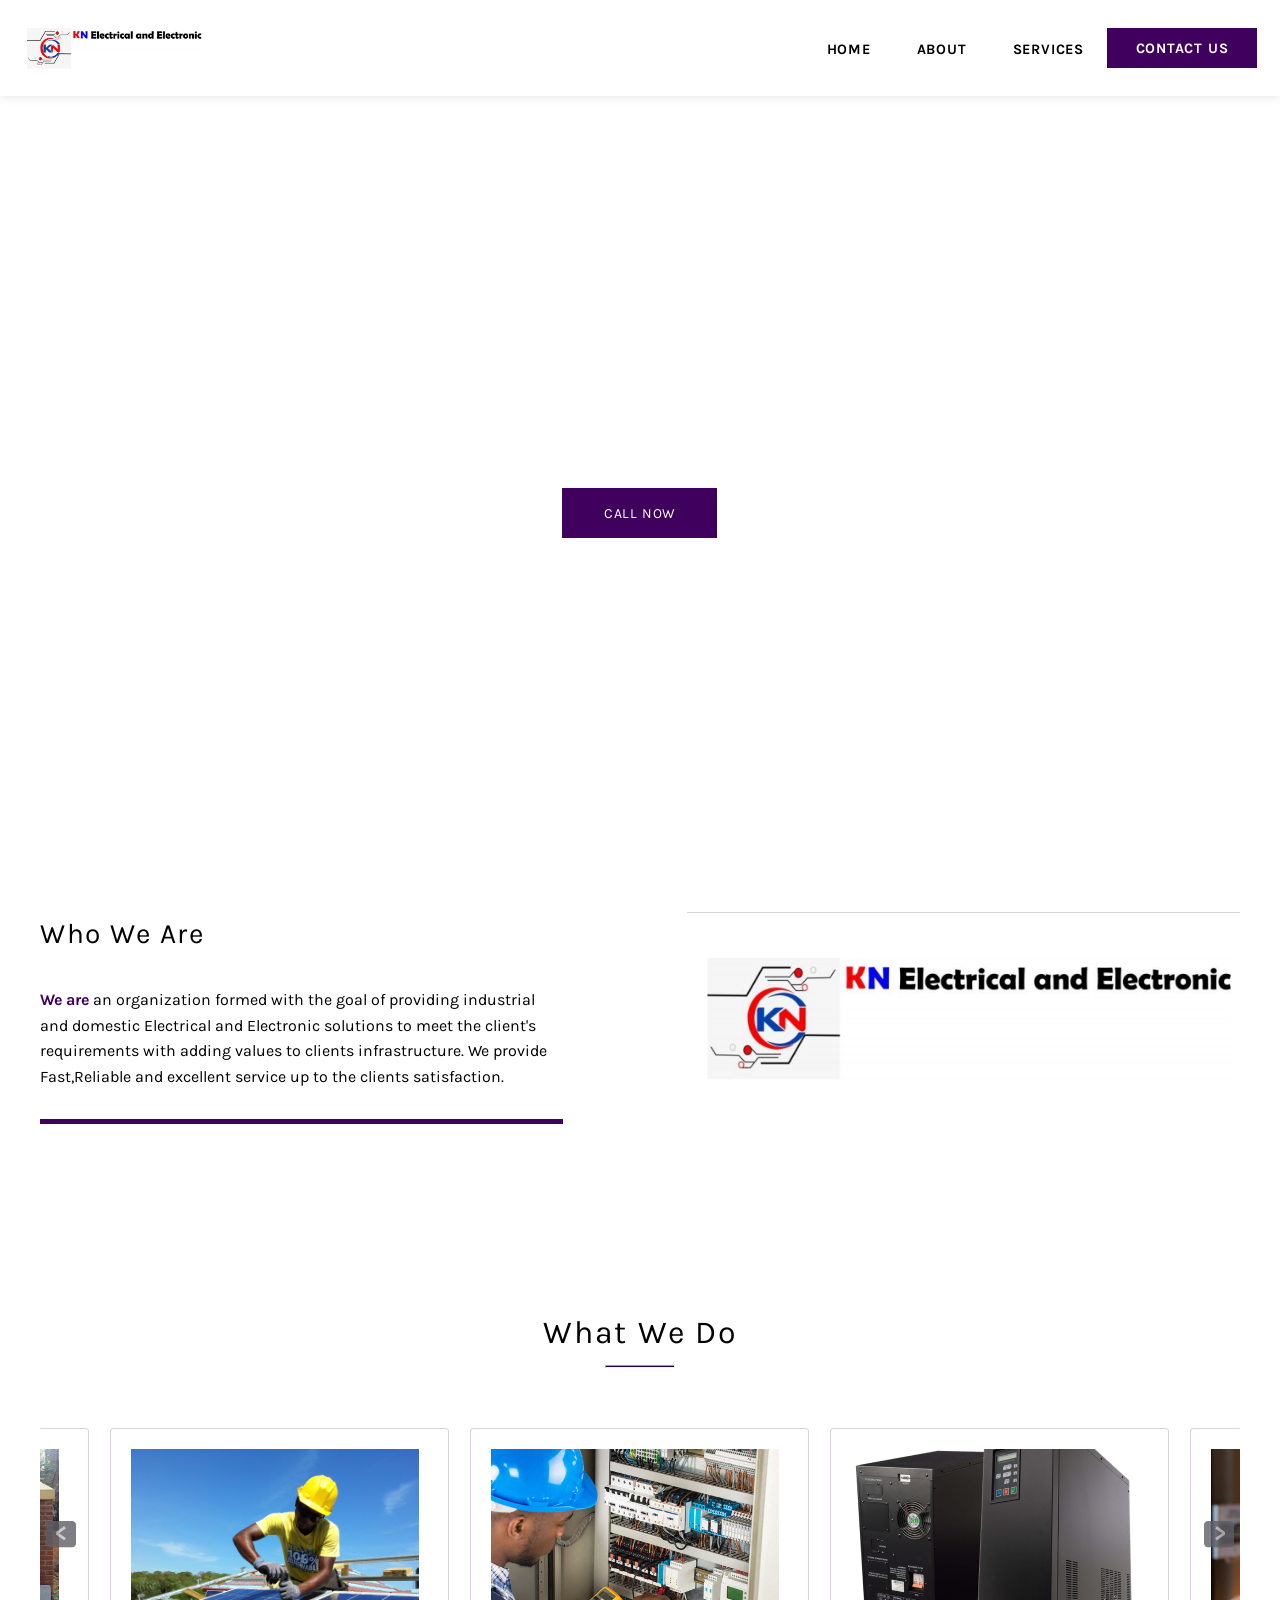
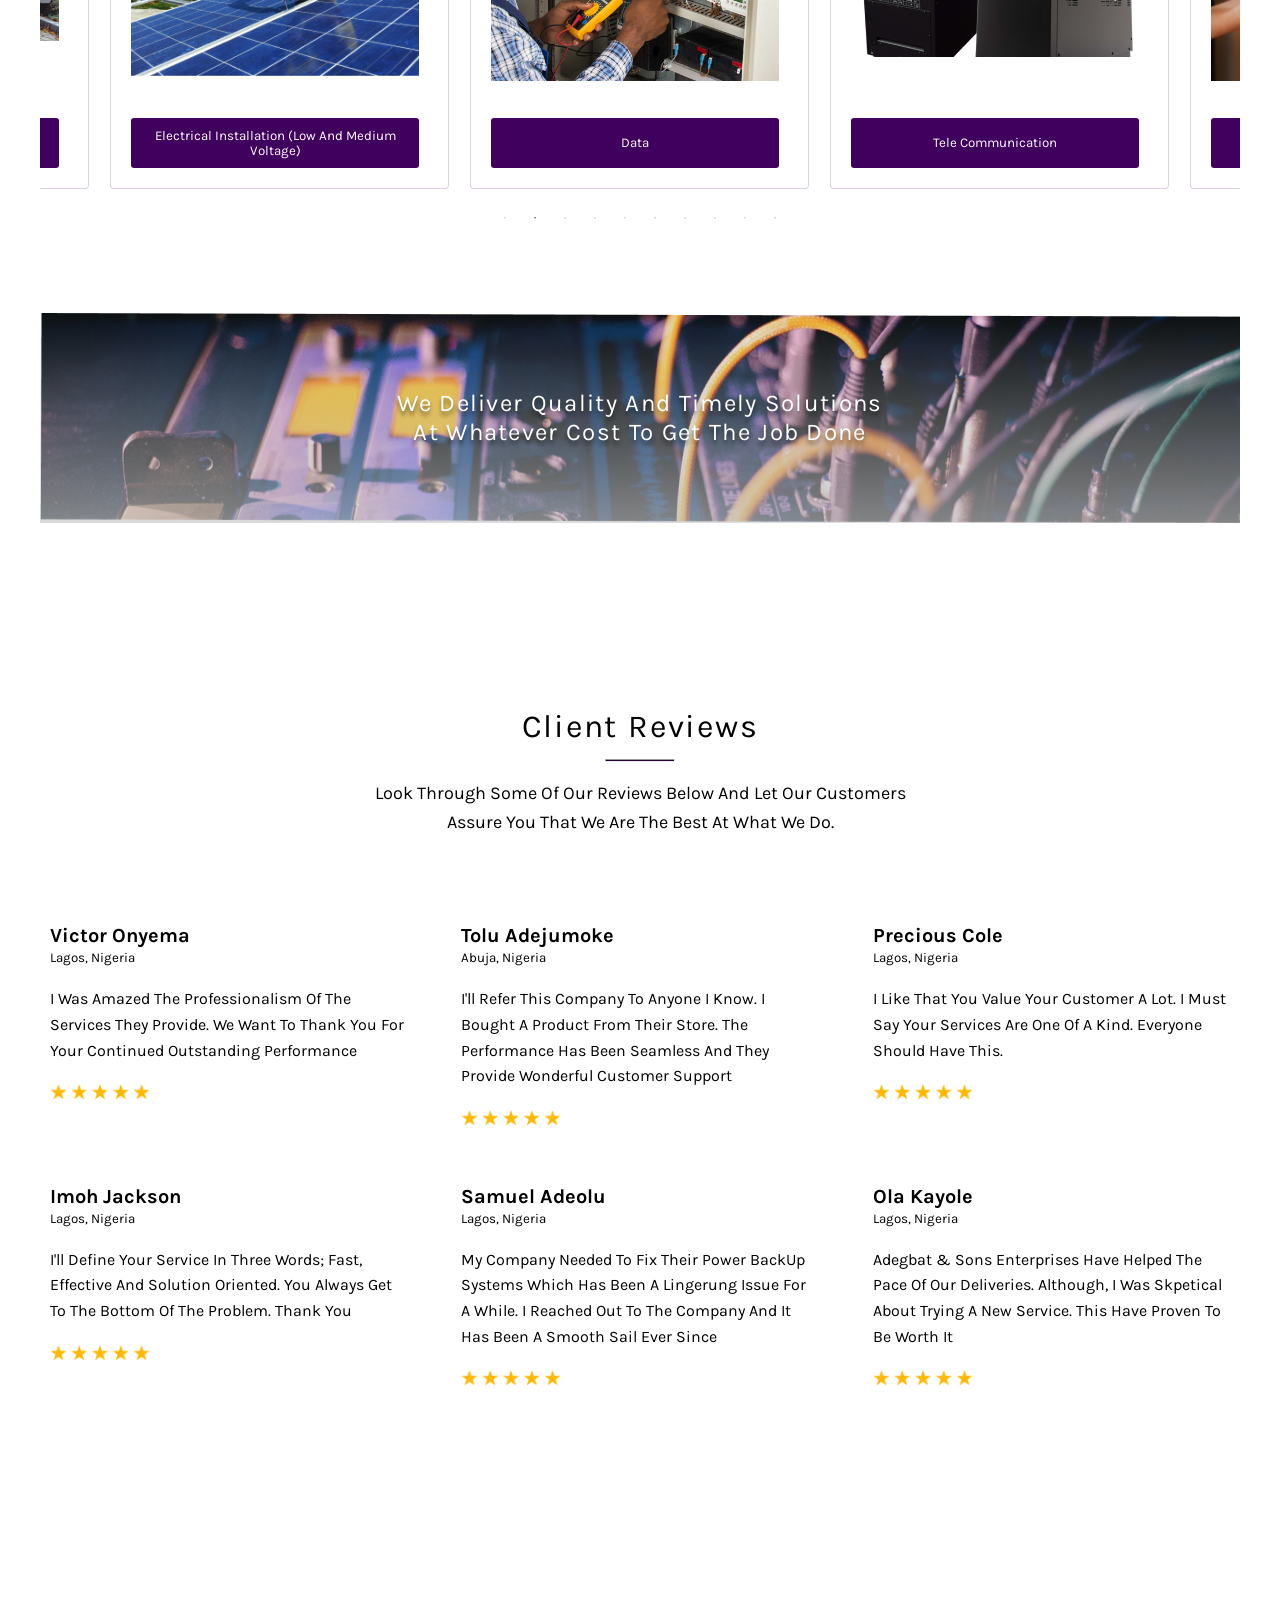
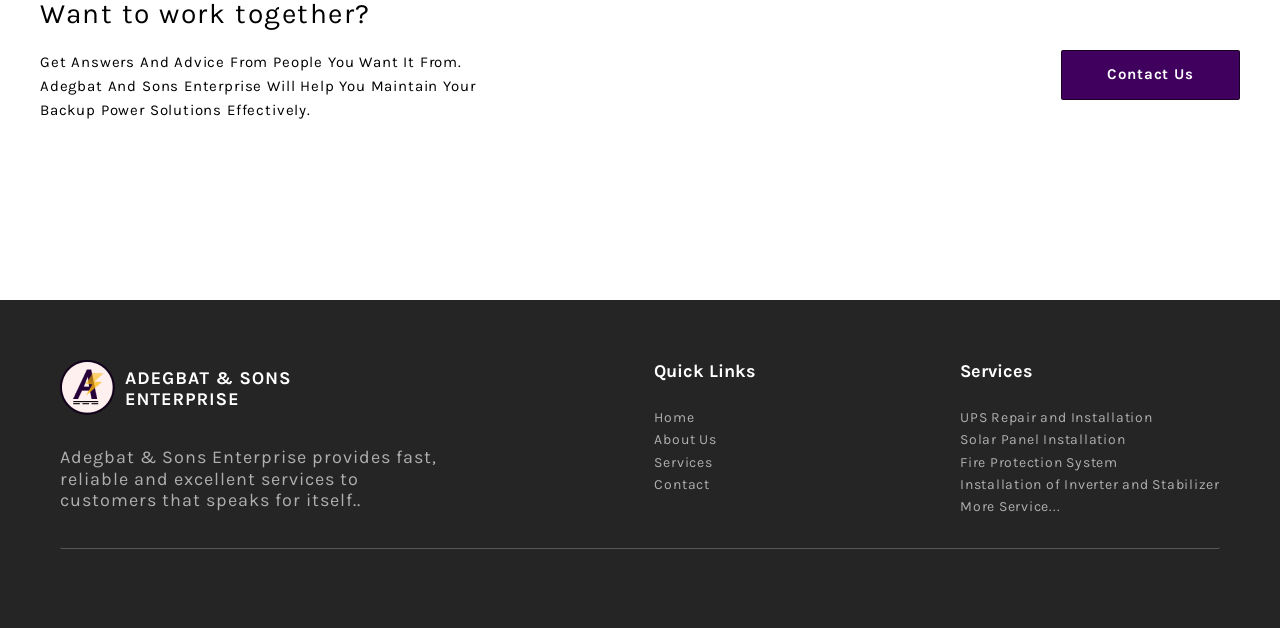
==== index.html @ f7b8809b "Add files via upload" ====
<!DOCTYPE html>
<html lang="en">

<head>
    <meta name="keywords" content="Adegbat, 600-1600 kVA Uninterruptible Power Supplies, Makelsan, UPS, Inverter, Stabilizers, Solar, Nigeria, Lagos, Abuja, Power, Westafrica, batteries">
    <meta name="description" content="Adegbat and Sons Enterprises, Sells UPS of all brands, Makesan, APC, Tescom, We repair and Supply Inverters, Stabilizers, Batteries, and Power Supplies at your service with tailored power solutions.">
    <meta charset="UTF-8">
    <meta name="viewport" content="width=device-width, initial-scale=1.0">
    <meta name="author" content="Precious Ogoru">
    <title>Welcome to Kn electrical and electronics</title>

    <link rel="stylesheet" href="css/styles.css" />
    <link rel="stylesheet" type="text/css" href="./css/slick.css">
    <link rel="stylesheet" type="text/css" href="./css/slick-theme.css">

    <script src="https://code.jquery.com/jquery-2.2.4.min.js"
        integrity="sha256-BbhdlvQf/xTY9gja0Dq3HiwQF8LaCRTXxZKRutelT44=" crossorigin="anonymous"></script>

    <style>
        #myBtn {
            bottom: 40px;
            right: -50px;
            text-decoration: none;
            background: #fff;
            display: none;
            position: fixed;
            right: 30px;
            z-index: 99;
            font-size: 18px;
            font-weight: bolder;
            border: none;
            outline: none;
            color: #40005e;
            cursor: pointer;
            width: 50px;
            height: 50px;
            border-radius: 100%;
            transition: all 250ms ease-in-out;
            box-shadow: 0px 0px 27px 0px rgba(0, 0, 0, 0.045);
        }

        #myBtn:hover {
            background-color: #555;
            color: #fff;
        }
    </style>
</head>

<body>
    <div class="nav-wrapper">
        <nav class="navbar">
            <img src="images/adegbat.png" alt="Company Logo">
            <div class="menu-toggle" id="mobile-menu">
                <span class="bar"></span>
                <span class="bar"></span>
                <span class="bar"></span>
            </div>
            <ul class="nav no-search">
                <li class="nav-item"><a href="index.html">Home</a></li>
                <li class="nav-item"><a href="about.html">About</a></li>
                <li class="nav-item"><a href="services.html">Services</a></li>
                <button class="nav-item"><a href="contact.html" class="b">Contact Us</a></button>
            </ul>
        </nav>
    </div>

    <!--slider-->
    <div class="slider" style="background: url(https://res.cloudinary.com/precious24/image/upload/f_auto,q_auto/v1600730821/a.png); background-size: cover; background-position: center; background-repeat: no-repeat;">
        <div class="info">
            <h1>Fast and affordable repair services</h1>
            <p>We strive to meet the needs of our customers and provide you with quick and timely services</p>
            <button><a href="tel:08128962116">Call Now</a></button>
        </div>
    </div>
<!--main-->
    <main>
        <section class="more-info">
            <div class="who-we">
                <h2> Who We Are</h2>
                <p><span style="color: #40005e"><b>We are  </b></span> an organization formed with the goal of providing industrial and domestic  Electrical and Electronic solutions to meet the client's  requirements with adding values to clients infrastructure. We provide Fast,Reliable and excellent service up to the clients satisfaction. </p>
            </div>
            <div class="company-logo">
                <img src="images/company-logo.png" alt="Adegbat">
            </div>

        </section>
        <!--doing-->
        <section class="doing">
            <h2>What We Do</h2>
            <hr>
            <div class="prev"><img src="images/prev.png" alt=""></div>
            <div class="next"><img src="images/next.png" alt=""></div>
            <div class="slick">




                <div class="do">
                    <img src="images/solar.png" alt="solar">
                    <button>Electrical Installation (Low and medium voltage)</button>
                </div>

                <div class="do">
                    <img src="images/Rectangle 46.png" alt="solar">
                    <button>Data</button>
                </div>


                <div class="do">
                    <img src="images/ups.png" alt="ups">
                    <button>Tele communication</button>
                </div>
                <div class="do">
                    <img src="images/acess.png" alt="solar">
                    <button>Security system</button>
                </div>
                <div class="do">
                    <img src="images/image 4-3.png" alt="ups">
                    <button>Pipe music system</button>
                </div>
                <div class="do">
                    <img src="images/gatii.jpg" alt="gate">
                    <button>public address system</button>
                </div>
                <div class="do">
                    <img src="images/gatii.jpg" alt="gate">
                    <button>Fire detection system</button>
                </div>
                <div class="do">
                    <img src="images/gatii.jpg" alt="gate">
                    <button>protectin and suppression</button>
                </div>
                <div class="do">
                    <img src="images/gatii.jpg" alt="gate">
                    <button>CCTV Installation and repair</button>
                </div>
                <div class="do">
                    <img src="images/gatii.jpg" alt="gate">
                    <button> plumbing and Drainage</button>
                </div>


            </div>
        </section>
        <!--mission-value-->
        <div class="value" style="background: url(images/vlue.png);">
            <blockquote> We deliver Quality and timely Solutions at whatever cost to get the Job done</blockquote>
        </div>
        <!--client review-->
        <section class="testimonials">
            <h2 class="h2">Client Reviews</h2>
            <hr>
            <p> Look through some of our reviews below and let our customers assure you that we are the best at
                what we do.</p>

            <div class="x">
                <div class="elements">
                    <h4>Victor Onyema</h4>
                    <small>Lagos, Nigeria</small>
                    <p>I was amazed the professionalism of the services they provide. We want to thank you for your
                        continued outstanding performance</p>
                    <img src="images/stars.png" alt="rating">
                </div>
                <div class="elements">
                    <h4>Tolu Adejumoke
                    </h4>
                    <small>Abuja, Nigeria</small>
                    <p>I'll refer this company to anyone I know. I bought a product from their store. The performance
                        has been seamless and They provide wonderful customer support</p>
                    <img src="images/stars.png" alt="rating">
                </div>
                <div class="elements">
                    <h4>Precious Cole
                    </h4>
                    <small>Lagos, Nigeria</small>
                    <p>I like that you value your customer a lot. I must say your services are one of a kind. Everyone
                        should have this. </p>
                    <img src="images/stars.png" alt="rating">
                </div>
                <div class="elements">
                    <h4>Imoh Jackson
                    </h4>
                    <small>Lagos, Nigeria</small>
                    <p>I'll define your service in three words; Fast, Effective and Solution Oriented. You always get to
                        the bottom of the problem. Thank you </p>
                    <img src="images/stars.png" alt="rating">
                </div>
                <div class="elements">
                    <h4>Samuel Adeolu
                    </h4>
                    <small>Lagos, Nigeria</small>
                    <p> My company needed to fix their Power BackUp Systems which has been a lingerung issue for a
                        while. I reached out to the company and it has been a smooth sail ever since</p>
                    <img src="images/stars.png" alt="rating">
                </div>
                <div class="elements">
                    <h4>Ola Kayole
                    </h4>
                    <small>Lagos, Nigeria</small>
                    <p>Adegbat & Sons Enterprises have helped the pace of our deliveries. Although, I was skpetical
                        about trying a new
                        service. This have proven to be worth it</p>
                    <img src="images/stars.png" alt="rating">
                </div>
            </div>

        </section>
        <!--work together-->
        <section class="work">
            <h2>Want to work together?</h2>
            <div class="fi">
                <p> Get answers and advice from people you want it from. Adegbat and Sons Enterprise will help you
                    maintain your backup power solutions effectively.</p>
                <button>
                    <a href="tel:08128962116"> Contact Us</a>
                </button>
            </div>
        </section>
    </main>
    <!--get in touchn with map-->
    <!--footer-->
    <footer>
        <div class="footer">
            <div class="j">
                <div class="jk">
                    <img src="images/logo.png" alt="adegbat">
                    <p> Adegbat & Sons Enterprise provides fast, reliable
                        and excellent services to customers that speaks for itself..</p>

                </div>
                <ul>
                    <h4>Quick Links</h4>
                    <ul>
                        <li><a href="index.html">Home</a></li>
                        <li> <a href="about.html">About Us</a></li>
                        <li><a href="services.html">Services</a></li>
                        <li><a href="contact.html">Contact</a></li>
                    </ul>


                </ul>
                <ul>
                    <h4>Services</h4>
                    <li> UPS Repair and Installation</li>
                    <li> Solar Panel Installation</li>
                    <li> Fire Protection System</li>
                    <li>Installation of Inverter and Stabilizer
                    </li>
                    <li> More Service...</li>
                </ul>

            </div>

        </div>
        ​<button onclick="topFunction()" id="myBtn" title="Go to top">^</button>
	    <!-- Load Facebook SDK for JavaScript -->
      <div id="fb-root"></div>
      <script>
        window.fbAsyncInit = function() {
          FB.init({
            xfbml            : true,
            version          : 'v7.0'
          });
        };

        (function(d, s, id) {
        var js, fjs = d.getElementsByTagName(s)[0];
        if (d.getElementById(id)) return;
        js = d.createElement(s); js.id = id;
        js.src = 'https://connect.facebook.net/en_US/sdk/xfbml.customerchat.js';
        fjs.parentNode.insertBefore(js, fjs);
      }(document, 'script', 'facebook-jssdk'));</script>

      <!-- Your Chat Plugin code -->
      <div class="fb-customerchat"
        attribution=setup_tool
        page_id="100432801741548"
  theme_color="#7646ff"
  logged_in_greeting="Hi! How can we help you?"
  logged_out_greeting="Hi! How can we help you?">
      </div>


    </footer>


    <!--jquery cdn-->
    <script src="https://code.jquery.com/jquery-2.2.0.min.js" type="text/javascript"></script>
    <!--script for slick js-->
    <script src="./js/slick.js" type="text/javascript" charset="utf-8"></script>

    <!--local js-->
    <script src="js/script.js"></script>

    <script type="text/javascript">

    </script>
</body>

</html>
---- css/styles.css ----
@import url("https://fonts.googleapis.com/css2?family=Karla:wght@700&display=swap");

@import url("https://fonts.googleapis.com/css2?family=Karla:wght@400;700&display=swap");

* {
  margin: 0;
  padding: 0;
  box-sizing: border-box;
  font-family: "karla", "Segoe UI";
}

html {
  scroll-behavior: smooth;
  text-rendering: optimizeLegibility !important;
  -webkit-font-smoothing: antialiased;
  -moz-osx-font-smoothing: grayscale;
}

/* BASIC SETUP */

img {
  width: 100%;
}

ul {
  list-style: none;
}

.page-wrapper {
  width: 100%;
  height: auto;
}

button {
  cursor: pointer;
}

.nav-wrapper {
  width: 100%;
  position: -webkit-sticky;
  /* Safari */
  position: sticky;
  top: 0;
  padding: 23px;
  background-color: white;
  box-shadow: 0 0 10px rgba(0, 0, 0, 0.12);
  z-index: 100;
}

a {
  text-decoration: white;

  letter-spacing: 0.055em;
  cursor: pointer;
}

h2 {
  font-size: 2rem;

  letter-spacing: 0.055em;
}

/* NAVIGATION */

.navbar {
  display: Flex;
  justify-content: space-between;
  align-items: center;
  height: 50px;
  overflow: hidden;
  max-width: 1246px;
  margin: 0 auto;
}

.navbar img {
  height: 50px;
  width: auto;
  justify-self: start;
  margin-left: 0px;
}

.navbar ul {
  display: flex;
  justify-content: center;
  align-items: center;
}

.navbar ul li {
  margin: 0 23px;
}

.nav-item a {
  color: #000;
  font-size: 0.9rem;
  font-weight: 400;
  text-decoration: none;
  transition: color 0.3s ease-out;
  text-transform: uppercase;
  font-weight: 700;
}

.nav button {
  background: #40005e;
  height: 40px;
  width: 150px;
  border: none;
  outline: none;
}

.nav-item .b {
  color: #fff;
}

.nav-item a:hover {
  opacity: 0.8;
}

/*quote */
.quote {
  background-color: #fff;
  max-width: 1200px;
  margin: 40px auto 0 auto;
  display: flex;
  flex-direction: column;
  justify-content: center;
  align-items: center;
}

.quote h3 {
  font-size: 22px;
}

.quote form {
  max-width: 501px;
  width: 100%;
  padding: 20px;
}

.quote input {
  height: 50px;
  border: 0.5px solid rgba(64, 0, 94, 0.3);

  box-sizing: border-box;
  border-radius: 4px;
  outline: none;
  width: 100%;
  margin-bottom: 19px;
}

.quote input[type="text"],
input[type="email"],
input[type="tel"] {
  font-size: 14px;
  font-weight: normal;
  padding-left: 14px;
}

.quote button {
  background: #40005e;
  border: none;
  outline: none;
  width: 100%;
  margin: 0 auto;
  height: 50px;
  color: #fff;
  text-transform: uppercase;
  font-size: 15px;
  cursor: pointer;
  border-radius: 2px;
  letter-spacing: 0.055em;
}

main {
  max-width: 1240px;
  margin: 0 auto;
  padding: 0 20px;
}

.more-info {
  display: flex;
  justify-content: center;
  align-items: center;
  align-content: center;
  flex-wrap: wrap;
  margin: 3rem 0;
  margin-bottom: 100px;
}

.more-info p {
  max-width: 586px;
  font-size: 18px;
  padding: 30px 0;
  border-bottom: 5px solid #40005e;
  line-height: 119.2%;
}

.more-info img {
  max-width: 553px;
}

/* MOBILE MENU & ANIMATION */

.menu-toggle .bar {
  width: 25px;
  height: 3px;
  background-color: #3f3f3f;
  margin: 5px auto;
  -webkit-transition: all 0.3s ease-in-out;
  -o-transition: all 0.3s ease-in-out;
  transition: all 0.3s ease-in-out;
}

.menu-toggle {
  justify-self: end;
  margin-right: 0px;
  display: none;
}

.menu-toggle:hover {
  cursor: pointer;
  justify-self: end;
}

#mobile-menu.is-active .bar:nth-child(2) {
  opacity: 0;
}

#mobile-menu.is-active .bar:nth-child(1) {
  -webkit-transform: translateY(8px) rotate(45deg);
  -ms-transform: translateY(8px) rotate(45deg);
  -o-transform: translateY(8px) rotate(45deg);
  transform: translateY(8px) rotate(45deg);
}

#mobile-menu.is-active .bar:nth-child(3) {
  -webkit-transform: translateY(-8px) rotate(-45deg);
  -ms-transform: translateY(-8px) rotate(-45deg);
  -o-transform: translateY(-8px) rotate(-45deg);
  transform: translateY(-8px) rotate(-45deg);
}

/* slider */

.slider {
  width: 100%;
  height: 75vh;
  background-size: cover;
  background-position: center;
  background-repeat: no-repeat;
  display: flex;
  align-items: center;
  justify-content: center;
  text-align: center;
  margin: 0 auto;
}

.info h1 {
  font-size: 24x;
  color: #fff;
  text-align: center;
  letter-spacing: 0.055em;
}

.info p {
  font-size: 15px;
  line-height: 1.6;
  text-align: center;
  text-align: center;
  letter-spacing: 0.055em;
  max-width: 310px;
  margin: 30px auto;
  color: #fff;
}

.info button {
  background: #40005e;
  border: none;
  outline: none;
  width: 155px;
  height: 50px;
}

.info button a {
  color: #fff;
  font-size: 14px;
  text-transform: uppercase;
}

.who-we h2 {
  font-size: 22px;
}

.who-we p {
  font-size: 15px;
  line-height: 1.6;
  padding-top: 10px;
  max-width: 523px;
}

/* doings */

.doing h2 {
  font-size: 22px;
  text-align: center;
}

.doing {
  position: relative;
  width: 100%;
}

.slick {
  margin-top: 50px;
}

.prev {
  position: absolute;
  top: 42%;
  left: 6px;
  max-width: 200px;
  cursor: pointer;

  color: #fff;
  z-index: 1;
  opacity: 0.8;
}

.next {
  position: absolute;
  top: 42%;
  right: 6px;
  max-width: 200px;
  cursor: pointer;
  color: #fff;
  z-index: 1;
  opacity: 0.8;
}

.next:hover,
.prev:hover {
  opacity: 1;
  transition: ease-in-out 300ms;
}

.do {
  width: 100%;
  background: #ffffff;
  border: 1px solid #40005e2f;
  border-radius: 4px;
  max-width: 339px;
  height: 361px;

  padding: 20px;
  margin: 10px;
  position: relative;
}

.do img {
  max-width: 288px;
  height: 250x;
}

.do button {
  width: 100%;
  max-width: 288px;
  height: 50px;
  border-radius: 3px;
  background-color: #40005e;
  color: #fff;
  margin-top: 47px;
  border: none;
  outline: none;
  text-transform: capitalize;
  position: absolute;
  bottom: 20px;
}

.more {
  padding-left: 10px;
}

.more h4 {
  letter-spacing: 0.055em;
  text-transform: capitalize;
  margin-top: 49px;
  font-size: 18px;
}

.fle {
  display: flex;
  max-width: 600px;
  justify-content: space-between;
  flex-wrap: wrap;
}

.fle ul {
  list-style: none;
  margin-top: 20px;
}

.fle ul li {
  font-size: 15px;
  line-height: 156.2%;
  /* or 23px */

  letter-spacing: 0.055em;
  text-transform: capitalize;
}

.value {
  display: flex;
  justify-content: center;
  align-items: center;
  max-width: 1265.67px;
  height: 210.2px;
  margin: 117px auto;
  margin-top: 80px;
}

.value blockquote {
  max-width: 515px;
  font-size: 24px;
  line-height: 119.2%;
  /* or 29px */

  text-align: center;
  letter-spacing: 0.055em;
  text-transform: capitalize;

  color: #ffffff;

  text-shadow: 0px 4px 4px rgba(0, 0, 0, 0.25), 0px 4px 4px rgba(0, 0, 0, 0.25);
}

/*products*/

.products {
  margin: 60px 0;
}

.prod {
  display: flex;
  width: 100%;
  margin-right: 20px auto;
  flex-wrap: wrap;
  justify-content: center;
  align-items: center;
}

.don {
  width: 100%;
  background: #ffffff;
  border: 1px solid #40005e91;
  box-sizing: border-box;
  border-radius: 4px;
  max-width: 401px;
  height: 386px;
  margin: 24px 16px auto;
  display: flex;
  justify-content: center;
  flex-direction: column;
  align-items: center;
  position: relative;
}

.products h2 {
  font-size: 22px;
  text-align: center;
  letter-spacing: 0.055em;
}

hr {
  width: 70px;
  margin: 0 auto;
  border-radius: 4px;

  height: 3px;
  background: #270039;
  margin-top: 14px;
  margin-bottom: 17px;
}

.products p {
  font-size: 16px;
  margin-bottom: 38px;
  text-align: center;
  padding: 0 15px;
}

.don img {
  max-width: 231px;
  height: auto;
}

.don button {
  width: 200px;
  height: 50px;
  position: absolute;
  bottom: 29px;
  border-radius: 3px;
  background-color: #40005e;
  color: #fff;
  border: none;
  outline: none;
  text-transform: capitalize;
}

.prods {
  display: flex;
  justify-content: center;
  align-content: center;
  margin: 80px auto;
  max-width: 80%;
}

.prods a {
  text-align: center;
  background: #40005e;
  padding: 15px 30px;
  color: #fff;
  border-radius: 3px;
}

.don button:hover {
  display: block;
}

/* button */
.testimonials {
  margin-top: 80px;
  margin-bottom: 80px;
  padding: 10px;
}

.testimonials h2 {
  text-align: center;
  font-size: 22px;
}

.testimonials p {
  font-size: 15px;
  margin-bottom: 38px;
  max-width: 442px;
  margin: 0 auto;
  text-align: center;
  line-height: 1.6;
}

.x {
  width: 100%;
}

.elements {
  width: 100%;
  margin-top: 58px;
}

.elements h4 {
  font-size: 20px;
}

.elements img {
  width: 100px;
}

.elements p {
  text-align: left;
  font-size: 15px;
  margin: 20px 0;
  max-width: 312px;
}

/*work together */

.fi {
  display: flex;
  margin-top: 20px;
  margin-bottom: 157px;
  justify-content: space-between;
  align-content: center;
  flex-wrap: wrap;
}

.work h2 {
  font-size: 28px;
}

.fi p {
  width: 487px;
  font-size: 15px;
  line-height: 1.6;

  letter-spacing: 0.055em;
  text-transform: capitalize;
  margin-bottom: 21px;
}

.fi button {
  width: 179px;
  height: 50px;
  background: #40005e;
  border: 1px solid rgba(0, 0, 0, 0.6);
  box-sizing: border-box;
  border-radius: 2px;
  color: #fff;
}

.fi a {
  font-weight: bold;
  font-size: 15px;
  line-height: 119.2%;
  /* or 21px */

  letter-spacing: 0.055em;

  color: #ffffff;
}

/* get in touch */
.cal {
  width: 100%;
  height: auto;
  padding: 80px 10px;
}

.i {
  max-width: 1248px;
  display: flex;
  flex-wrap: wrap;
  justify-content: space-between;
  align-items: flex-end;
  align-content: baseline;
  margin: 0 auto;
}

.h {
  width: 100%;
  padding: 20px;
}

.h h2 {
  color: #fff;
  margin-top: 40px;
  font-size: 24px;
  text-align: center;
}

.h hr {
  outline: 0;
  border: none;
  margin: 0 auto;
  max-width: 50px;
  height: 3px;

  margin-top: 14px;
  background: #fff;
}

.h form {
  width: 100%;
  display: flex;
  flex-direction: column;
  max-width: 575px;
  margin: 39px auto;
}

.h form input {
  width: 100%;
  max-width: 575px;
  height: 50px;
  border-radius: 4px;
  border: none;
  outline: none;

  margin-top: 19px;
}

.h button {
  background-color: #40005e;
  outline: none;
  cursor: pointer;
  height: 50px;
  color: #fff;
  border: none;
  border-radius: 3px;
  font-size: 15px;
  font-weight: bold;
}

.h input[type="text"],
.h input[type="email"],
.h input[type="tel"] {
  padding-left: 15px;
  text-transform: capitalize;
  font-size: 18px;
  font-weight: normal;
}

textarea {
  min-height: 110px;
  margin-top: 19px;
  border: none;
  border-radius: 2px;
  outline: none;
  resize: vertical;
  font-weight: normal;
  padding: 7px;
  font-size: 15px;
  color: #757575;
  letter-spacing: 0.3;
}

.map img {
  max-width: 439px;
  min-height: 494px;
}

/*footer*/

footer {
  background-color: #252525;
  padding: 60px;
}

footer ul {
  list-style: none;
}

.footer {
  width: 100%;
  max-width: 1248px;
  margin: 0 auto;
  color: #afafaf;
}

.footer h4 {
  margin-bottom: 25px;
  color: #fff;
  font-size: 18px;
}

.footer ul li {
  font-size: 14px;
  line-height: 159.7%;
  /* or 29px */

  letter-spacing: 0.055em;
  cursor: progress;
}

.footer ul li a {
  font-size: 14px;
}

.footer ul li a {
  font-size: 14px;
  line-height: 159.7%;
  /* or 29px */
  color: #afafaf;
  letter-spacing: 0.055em;
}

.footer ul li a:hover,
.footer ul li:hover {
  color: #fff;
}

.j {
  display: flex;
  justify-content: space-between;
  align-content: flex-start;
  border-radius: 2px;
  border-bottom: 1px solid #585858;
  padding-bottom: 30px;
}

.j img {
  width: 231px;
  margin-bottom: 25px;
}

.j p {
  font-weight: normal;
  font-size: 18px;
  line-height: 119.2%;
  /* or 21px */

  letter-spacing: 0.055em;
  max-width: 391px;
}

/* about */
.jen {
  display: flex;
  flex-direction: column;
  justify-content: center;
  align-items: center;
  width: 100%;
}

.jen img {
  margin: 30px 0;
}

.ny img {
  max-width: 628px;
}

.nys img {
  max-width: 529px;
}

.yb {
  display: flex;
  flex-direction: column;
  width: 100%;
  max-width: 545px;
}

.yb h2 {
  font-size: 22px;
}

.ogh,
.s {
  margin-bottom: 56px;
}

.suceess {
  margin-top: 40px;
}

.suceess h2,
.intere h2 {
  font-size: 22px;
  text-align: center;
}

.suceess .elements {
  display: flex;
  flex-direction: column;
  justify-content: center;
  width: 100%;
  margin: 40px auto 20px auto;
  border: 1px solid #40005e2d;
  padding: 20px;
  max-width: 545px;
}

.suceess .elements h4 {
  font-size: 18px;
  text-align: center;
  padding-bottom: 5px;
}

.suceess .elements small {
  text-align: center;
}

.suceess p {
  text-align: center;
  letter-spacing: 0.055em;
  max-width: 443px;
  margin: 15px auto 41px auto;
  line-height: 1.6;
}

.suceess .elements p {
  text-align: center;
  font-size: 13px;
  width: 100%;
  max-width: 433px;
}

.intere p {
  text-align: center;
  font-size: 15px;
  width: 100%;
  max-width: 433px;
}

.suceess .elements img {
  margin: 0 auto;
}

.intere {
  width: 100%;
  display: flex;
  flex-direction: column;
  justify-content: center;
  align-items: center;
  margin: 135px auto;
}

.intere p {
  margin: 32px 0;
  line-height: 1.6;
}

.intere button {
  width: 100%;
  max-width: 179px;
  height: 50px;
  margin: 0 auto;
  border: none;
  outline: none;
  color: #fff;
  font-weight: bold;
  font-size: 16px;
  line-height: 119.2%;
  /* or 21px */

  letter-spacing: 0.055em;

  color: #ffffff;

  background: #40005e;
}

.intere button a {
  letter-spacing: 0.055em;

  color: #ffffff;
}

.inf h3 {
  margin-top: 40px;
  margin-bottom: 20px;
  font-size: 22px;
  align-self: start;
}

/* Media Queries */

/*sevic3*/
.services {
  width: 100%;

  margin: 19px auto 51px auto;
}

.services ul {
  width: 100%;
  display: flex;
  flex-direction: column;
  justify-content: center;
  align-items: center;
  padding: 10px;
}

.services li {
  margin: 10px 0;
}

.services li a {
  text-transform: capitalize;
  font-size: 13px;
  font-weight: bold;
  color: black;
}

.straight {
  width: 100%;
  margin: 82px auto;
  display: flex;
  flex-direction: column;
  justify-content: center;
  justify-items: center;
  align-items: center;
}

.request {
  display: flex;
  flex-direction: column-reverse;
  margin-bottom: 98px;
}

.req h2 {
  font-weight: bold;
  font-size: 22px;
  letter-spacing: 0.055em;
  text-transform: capitalize;
  margin-bottom: 20px;
  margin-top: 20px;

  color: #000000;
}

.req p {
  font-size: 15px;
  margin-bottom: 20px;
  line-height: 1.6;
  max-width: 518px;
}

.req ul {
  margin-bottom: 20px;
}

.req ul li {
  font-size: 15px;
  line-height: 1.6;
}

.req button {
  width: 154px;
  height: 40px;
  color: #fff;
  font-size: 15px;
  border: none;
  outline: none;
  text-transform: capitalize;
  cursor: pointer;

  background: #40005e;
  border-radius: 2px;
  margin-bottom: 30px;
}

.request img {
  max-width: 512px;
}

@media only screen and (min-width: 700px) {
  /*home */

  .ys {
    display: none;
  }

  .x {
    display: grid;
    grid-template-columns: 1fr 1fr 1fr;
    grid-gap: 10px;
  }

  .info p {
    max-width: 501px;
  }

  /* products */
  .products h1 {
    color: #000;
  }

  .products .fleq ul li {
    color: #000;
  }

  .products .fleq ul li a {
    color: #000;
  }

  .proa {
    margin: 61px 0;
  }

  .proa h2 {
    font-weight: normal;
    font-size: 32px;
    line-height: 119.2%;
    /* identical to box height, or 43px */

    letter-spacing: 0.055em;
    text-transform: capitalize;
    margin-bottom: 20px;
  }

  .proa p {
    font-size: 16px;
    line-height: 1.6;
    max-width: 594px;
  }

  .imgGr {
    width: 100%;
    margin: 0 auto;
    margin-bottom: 100px;
    display: grid;
    grid-gap: 15px;
    grid-template-columns: 1fr 1fr;
    justify-content: center;
    align-content: center;
    align-items: center;
    justify-items: center;
  }

  .grd {
    margin-top: 25px;
    margin-bottom: 0px;
    margin-left: 0;
    margin-right: 0;
  }

  /*contact */

  .contact {
    height: 40vh;
    display: flex;
    align-items: center;
    justify-content: center;
  }

  .contact h1 {
    font-size: 24px;
  }

  .fleq ul {
    display: flex;
    list-style: none;
    cursor: pointer;
  }

  .fleq ul li {
    color: #fff;
    letter-spacing: 0.055em;
    font-size: 11px;
    padding-top: 10px;
    padding-left: 6px;
  }

  .fleq ul li a {
    color: #f9f9f9;
    letter-spacing: 0.055em;
    font-size: 11px;
  }

  .inf {
    margin-top: 91px;
    margin-bottom: 54px;
    display: grid;
    grid-template-columns: 1fr 2fr;
    justify-content: space-between;
    align-items: start;
    grid-gap: 10px;
  }

  .inf h2 {
    font-size: 22px;
    width: 300px;
  }

  .inf h3 {
    margin-top: 0;
    font-weight: normal;
  }

  .inf p {
    font-size: 15px;
    line-height: 1.6;
    letter-spacing: 0.055em;
  }

  .media {
    display: flex;
    flex-direction: row;
    justify-content: center;
    margin: 0 auto;
    align-items: center;
  }

  .chat {
    width: 100%;
    max-width: 380px;
    height: 192px;
    margin-right: 30px;
    padding: 25px;

    border: 1px solid rgba(64, 0, 94, 0.3);
    box-sizing: border-box;
  }

  .chat img {
    max-width: 48px;
    height: 42px;
    margin-bottom: 22px;
  }

  .chat h4 {
    font-size: 24px;
    font-weight: normal;
    letter-spacing: 0.055em;
    text-transform: capitalize;
  }

  .chat p {
    color: #777777;
    cursor: pointer;
  }

  .chat ul {
    display: flex;
  }

  .chat ul li {
    padding-right: 15px;
  }

  .chat ul li a {
    color: #777777;
  }

  .cont {
    width: 100%;
    margin: 90px auto;
  }

  .contH h2 {
    color: #000;
    font-size: 22px;
    text-align: center;
    font-weight: normal;
    margin-top: 30px;
    font-weight: bold;
  }

  .contH p {
    font-size: 15px;
    text-align: center;
    margin-top: 35px;
    padding: 0 20px;
    line-height: 1.6;
    font-weight: 400;
  }

  .contH hr {
    background: #270039;
    margin: 10px auto;
    width: 40px;
    height: 2px;
    font-weight: normal;
  }

  .contH form {
    margin: 30px auto;
    padding: 0 20px;
  }

  .contH form input {
    border: 1px solid rgba(64, 0, 94, 0.3);
    box-sizing: border-box;
    border-radius: 4px;
  }

  .h input[type="text"],
  .h input[type="email"],
  .h input[type="tel"] {
    font-size: 14px;
    font-weight: normal;
  }

  .contH form textarea {
    border: 1px solid rgba(64, 0, 94, 0.3);
    box-sizing: border-box;
    border-radius: 4px;
    font-size: 14px;
  }

  .contH form button {
    margin-top: 25px;
    font-weight: normal;
    text-transform: uppercase;
    letter-spacing: 0.055em;
  }

  .map {
    display: none;
  }

  .mainC {
    max-width: 1200px;
  }

  .suceess h2,
  .intere h2 {
    font-size: 28px;
    text-align: center;
  }
}

@media only screen and (min-width: 992px) {
  /* homee */
  .info h1 {
    font-size: 42px;
    letter-spacing: 0.055em;
  }

  .info p {
    font-size: 21px;
    letter-spacing: 0.055em;
    line-height: 119.2%;
    font-weight: normal;
    max-width: 511px;
  }

  .quote {
    background: #fff;
    margin-top: -60px;
    flex-direction: row;
    justify-content: space-evenly;
    align-items: center;
    padding: 30px 15px;
  }

  .quote form {
    display: grid;
    grid-template-columns: 1.5fr 2fr 2fr 2fr 2fr;
    padding: 0;
    max-width: 1000px;
    align-items: center;
    justify-content: space-evenly;
    grid-gap: 20px;
  }

  .quote form input {
    margin-right: 10px;
    margin-bottom: 0;
    max-width: 200px;
  }

  .yes {
    display: none;
  }

  .quote .ys {
    display: block;
    font-size: 22px;
    margin-right: 30px;
  }

  .more-info {
    flex-wrap: nowrap;
    justify-content: space-between;
  }

  .more-info {
    margin: 141px 0;
    margin-bottom: 189px;
  }

  .who-we h2 {
    font-size: 28px;
    margin-bottom: 20px;
    line-height: 1.6;
    font-weight: normal;
  }

  .doing h2 {
    font-size: 32px;
    font-weight: normal;
  }

  .slick {
    flex-direction: row;
    flex-wrap: wrap;
    justify-content: space-between;
  }

  .who-we p {
    font-size: 16px;
  }

  .value {
    margin-top: 110px;
    margin-bottom: 139px;
  }

  .products h2 {
    font-size: 32px;
    font-weight: normal;
  }

  .products p {
    font-size: 18px;
    margin-top: 7px;
    margin-bottom: 60px;
  }

  .prod {
    flex-wrap: nowrap;
  }

  .testimonials {
    margin-top: 175px;
    margin-bottom: 196px;
  }

  .testimonials h2 {
    font-size: 32px;
    font-weight: normal;
  }

  .testimonials p {
    font-size: 18px;
    max-width: 573px;
    text-transform: capitalize;
    margin-bottom: 88px;
  }

  .x {
    grid-gap: 54px;
  }

  .elements {
    margin-top: 0;
  }

  .elements p {
    font-size: 16px;
    margin-bottom: 21px;
  }

  .h h2 {
    font-size: 36px;
  }

  .h hr {
    max-width: 100px;
  }

  .work h2 {
    font-weight: normal;
  }

  .imgGr {
    width: 100%;
    margin: 0 auto;
    margin-bottom: 150px;
    display: grid;
    grid-gap: 15px;
    grid-template-columns: 1fr 1fr 1fr;
    justify-content: center;
    align-content: center;
    align-items: center;
    justify-items: center;
  }

  /* contact */
  .contact {
    height: 50vh;
    letter-spacing: 0.055em;
    text-transform: capitalize;

    color: #ffffff;
  }

  .contact h1 {
    font-size: 2rem;
  }

  .inf h2 {
    font-weight: normal;
    font-size: 32px;
    line-height: 119.2%;
    /* or 43px */

    letter-spacing: 0.055em;
    text-transform: capitalize;
  }

  .inf p {
    font-size: 16px;
    letter-spacing: 0.055em;
  }

  .contH h2 {
    letter-spacing: 0.055em;
    font-size: 32px;
    line-height: 119.2%;
    /* or 38px */

    letter-spacing: 0.055em;
    font-weight: normal;
  }

  .contH {
    margin: 116px 0;
  }

  .contH p {
    font-size: 1rem;

    letter-spacing: 0.055em;
    text-transform: capitalize;
    max-width: 480px;
    margin: 30px auto;
  }

  /* services */

  .services ul {
    position: sticky;
    flex-direction: row;
    border-top: 1px solid#d1cdcd;
    border-bottom: 1px solid #d1cdcd;
    box-sizing: border-box;
  }

  .services ul li {
    padding: 0 20px;
  }

  .services ul li a {
    font-size: 12px;
    font-weight: normal;
  }

  .services ul li a:hover {
    color: #40005e;
  }

  .request {
    flex-direction: row;
    width: 100%;
    justify-content: space-around;
    align-items: center;
  }

  .request img {
    width: 450px;
  }

  .req h2 {
    font-size: 24px;
    width: 480px;
  }

  .request p {
    max-width: 440px;
    font-size: 16px;
  }

  .req ul {
    margin-bottom: 30px;
  }

  .rev {
    flex-direction: row-reverse;
  }

  /*about */

  .abt {
    margin-top: 91px;
    margin-bottom: 54px;
    display: grid;
    grid-template-columns: 1fr 1fr;
    justify-content: space-between;
    align-items: start;
    grid-gap: 10px;
  }

  .abt h3 {
    width: 460px;
    font-weight: normal;
    font-size: 28px;
    line-height: 119.2%;
    /* or 33px */

    letter-spacing: 0.055em;
    text-transform: capitalize;
  }

  .jen {
    flex-direction: row;
  }

  .ogh {
    margin-right: 30px;
    margin-top: -160px;
  }

  .s {
    display: flex;
    flex-direction: column-reverse;
    margin-left: 33px;
    margin-top: 160px;
  }

  .yb h2,
  .ogh h2 {
    width: 450px;
    font-weight: normal;
    font-size: 28px;
    line-height: 130.7%;
    /* or 39px */

    letter-spacing: 0.055em;

    color: #000000;
    margin-bottom: 25px;
  }

  .yb p,
  .ogh p {
    font-weight: normal;
    font-size: 16px;
    line-height: 1.6;

    letter-spacing: 0.055em;

    color: #000000;
  }

  .m {
    display: grid;
    grid-template-columns: repeat(3, 1fr);
    grid-gap: 35px;
  }
}

@media only screen and (max-width: 720px) {
  .features {
    flex-direction: column;
    padding: 50px;
  }

  /* MOBILE NAVIGATION */

  .navbar ul {
    display: flex;
    flex-direction: column;
    position: fixed;
    justify-content: start;
    left: 0;
    top: 69px;
    background-color: #fff;
    width: 100%;
    height: calc(100vh - 55px);
    transform: translate(-101%);
    text-align: center;
    overflow: hidden;
  }

  .navbar li {
    padding: 15px;
  }

  .navbar li:first-child {
    margin-top: 50px;
  }

  .navbar li a {
    font-size: 1rem;
  }

  .nav button {
    background: #40005e;
    height: 40px;
    width: 150px;
    border: none;
    outline: none;
  }

  .nav-item .b {
    padding-top: 0;
  }

  .menu-toggle,
  .bar {
    display: block;
    cursor: pointer;
  }

  .mobile-nav {
    transform: translate(0%) !important;
  }
}

/*modal*/
:root {
  --modal-duration: 1s;
  --modal-color: #40005e;
}

.modal {
  display: none;
  position: fixed;
  z-index: 211;
  left: 0;
  top: 0;
  height: 100%;
  width: 100%;
  overflow: auto;
  background-color: rgba(0, 0, 0, 0.5);
}

.modal-content {
  margin: 10% auto;
  width: 60%;
  box-shadow: 0 5px 8px 0 rgba(0, 0, 0, 0.2), 0 7px 20px 0 rgba(0, 0, 0, 0.17);
  animation-name: modalopen;
  animation-duration: var(--modal-duration);
}

.modal-header h2 {
  margin: 0;
  text-align: center;
}

.modal-header p {
  text-align: center;
}

.modal-footer h3 {
  margin: 0;
}

.modal-header {
  background: #fff;
  padding: 15px;
  border-top-left-radius: 5px;
  border-top-right-radius: 5px;
}

.modal-header h2 {
  font-size: 20px;
  text-align: center;
}

.modal-body {
  padding: 10px 20px;
  background: #fff;
}
form {
  max-width: 400px;
  margin: 0 auto;
}

.form-control {
  margin: 10px;
  display: flex;
  flex-direction: column;
}

.form-control input {
  margin-top: 10px;
  height: 40px;
  border-radius: 3px;
  outline: 0;
  border: 1px solid rgba(64, 0, 94, 0.3);
}

.form-control input[type="text"] {
  font-size: 14px;
  font-weight: normal;
  padding-left: 14px;
}

.form-control textarea {
  border: 1px solid rgba(64, 0, 94, 0.3);
  color: #000;
}

.modal-body form button {
  width: 100%;
  max-width: 180px;
  margin: 20px auto;
  height: 40px;
  border: none;
  border-radius: 3px;
  color: #fff;
  background: #40005e;
  outline: none;
}

.modal-footer {
  background: #fff;
  padding: 10px;
  color: #fff;
  text-align: center;
  border-bottom-left-radius: 5px;
  border-bottom-right-radius: 5px;
}

.modal-footer img {
  max-width: 280px;
  margin: 20px 0;
}

.close {
  float: right;
  font-size: 30px;
  color: #40005e;
}

.close:hover,
.close:focus {
  color: #000;
  text-decoration: none;
  cursor: pointer;
}

@keyframes modalopen {
  from {
    opacity: 0;
  }

  to {
    opacity: 1;
  }
}

/* Mobile Devices - Phones/Tablets */
@media only screen and (max-width: 700px) {
  /* products */
  .modal-content {
    width: 80%;
  }

  .do {
    height: 260px;
    padding: 20px;
  }

  .do button {
    margin-right: 10px;
  }

  .prev,
  .next {
    opacity: 0.7;
    width: 20px;
  }

  .ys {
    display: none;
  }

  .products h1 {
    color: #000;
  }

  .products .fleq ul li {
    color: #000;
  }

  .products .fleq ul li a {
    color: #000;
  }

  .proa {
    margin: 61px 0;
  }

  .proa h2 {
    font-size: 22px;
    margin-bottom: 24px;
    max-width: 594px;
    letter-spacing: 0.055em;
    text-transform: capitalize;
  }

  .proa p {
    font-size: 15px;
    line-height: 1.6;
    max-width: 594px;
  }

  .imgGr {
    width: 100%;
    margin: 0 auto;
    margin-bottom: 100px;
    display: flex;
    flex-direction: column;
    justify-content: center;
    align-content: center;
    align-items: center;
  }

  .grd {
    margin-top: 25px;
    margin-bottom: 0px;
    margin-left: 0;
    margin-right: 0;
  }

  /*contact */

  .contact {
    height: 40vh;
    display: flex;
    align-items: center;
    justify-content: center;
  }

  .contact h1 {
    font-size: 24px;
  }

  .fleq ul {
    display: flex;
    list-style: none;
    cursor: pointer;
  }

  .fleq ul li {
    color: #fff;
    letter-spacing: 0.055em;
    font-size: 11px;
    padding-top: 10px;
    padding-left: 6px;
  }

  .fleq ul li a {
    color: #f9f9f9;
    letter-spacing: 0.055em;
    font-size: 11px;
  }

  .inf {
    margin-bottom: 51px;
  }

  .inf h2 {
    font-size: 22px;
    margin-top: 51px;
    margin-bottom: 23px;
  }

  .inf p {
    font-size: 15px;
    line-height: 1.6;
    letter-spacing: 0.055em;
  }

  .media {
    max-width: 600px;
    display: flex;
    flex-direction: column;
    justify-content: center;
    margin: 0 auto;
    align-items: center;
  }

  .chat {
    width: 100%;
    max-width: 380px;
    height: 192px;
    margin-bottom: 30px;
    padding: 25px;

    border: 1px solid rgba(64, 0, 94, 0.3);
    box-sizing: border-box;
  }

  .chat img {
    max-width: 48px;
    height: 42px;
    margin-bottom: 22px;
  }

  .chat h4 {
    font-size: 24px;
    font-weight: normal;
    letter-spacing: 0.055em;
    text-transform: capitalize;
  }

  .chat p {
    color: #777777;
    cursor: pointer;
  }

  .chat a {
    color: #777777;
    cursor: pointer;
  }

  .chat ul {
    display: flex;
  }

  .chat ul li {
    padding-right: 15px;
  }

  .chat ul li a {
    color: #777777;
  }

  .cont {
    width: 100%;
    margin-bottom: 60px;
  }

  .contH h2 {
    color: #000;
    font-size: 22px;
    text-align: center;
    font-weight: normal;
    margin-top: 30px;
    font-weight: bold;
  }

  .contH p {
    font-size: 15px;
    text-align: center;
    margin-top: 35px;
    padding: 0 20px;
    line-height: 1.6;
    font-weight: 400;
  }

  .contH hr {
    background: #270039;
    margin: 10px auto;
    width: 40px;
    height: 2px;
    font-weight: normal;
  }

  .contH form {
    margin-top: 30px;
    padding: 0 20px;
  }

  .contH form input {
    border: 1px solid rgba(64, 0, 94, 0.3);
    box-sizing: border-box;
    border-radius: 4px;
  }

  .h input[type="text"],
  .h input[type="email"],
  .h input[type="tel"] {
    font-size: 14px;
    font-weight: normal;
  }

  .contH form textarea {
    border: 1px solid rgba(64, 0, 94, 0.3);
    box-sizing: border-box;
    border-radius: 4px;
    font-size: 14px;
  }

  .contH form button {
    margin-top: 25px;
    font-weight: normal;
    text-transform: uppercase;
  }

  .map {
    display: none;
  }

  .j {
    flex-direction: column;
    justify-content: center;
  }

  .jk {
    display: flex;
    flex-direction: column;
    justify-content: center;
    align-items: center;
    margin-bottom: 25px;
  }

  footer ul {
    margin-bottom: 20px;
    padding: 5px 0;
  }

  .footer ul h4 {
    font-size: 16px;
    margin-bottom: 10px;
    text-align: center;
    font-weight: 400;
  }

  .footer ul li {
    text-align: center;
  }

  .footer ul li a {
    text-align: center;
  }

  .jk p {
    text-align: center;
    font-size: 14px;
    line-height: 1.6;
    font-weight: 400;
    margin-bottom: 20px;
  }

  .yb h2 {
    margin-bottom: 10px;
  }
}
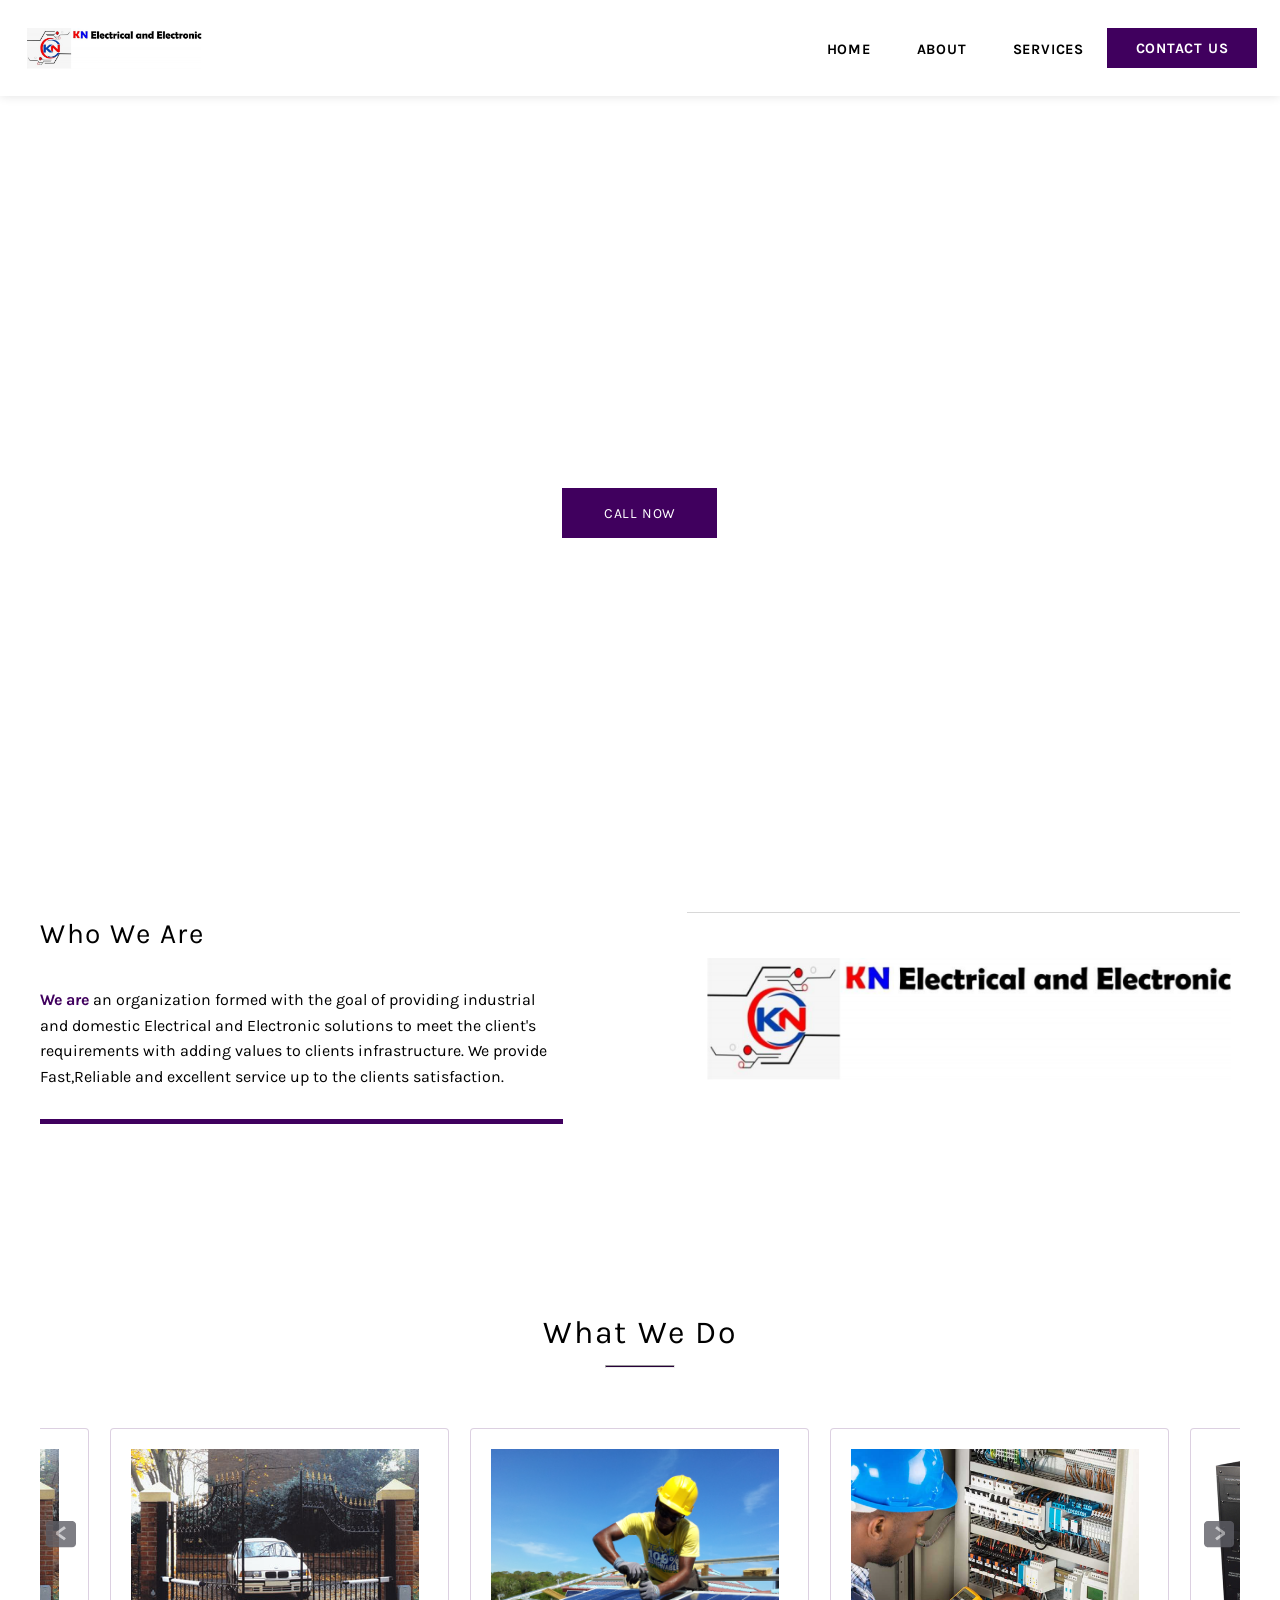
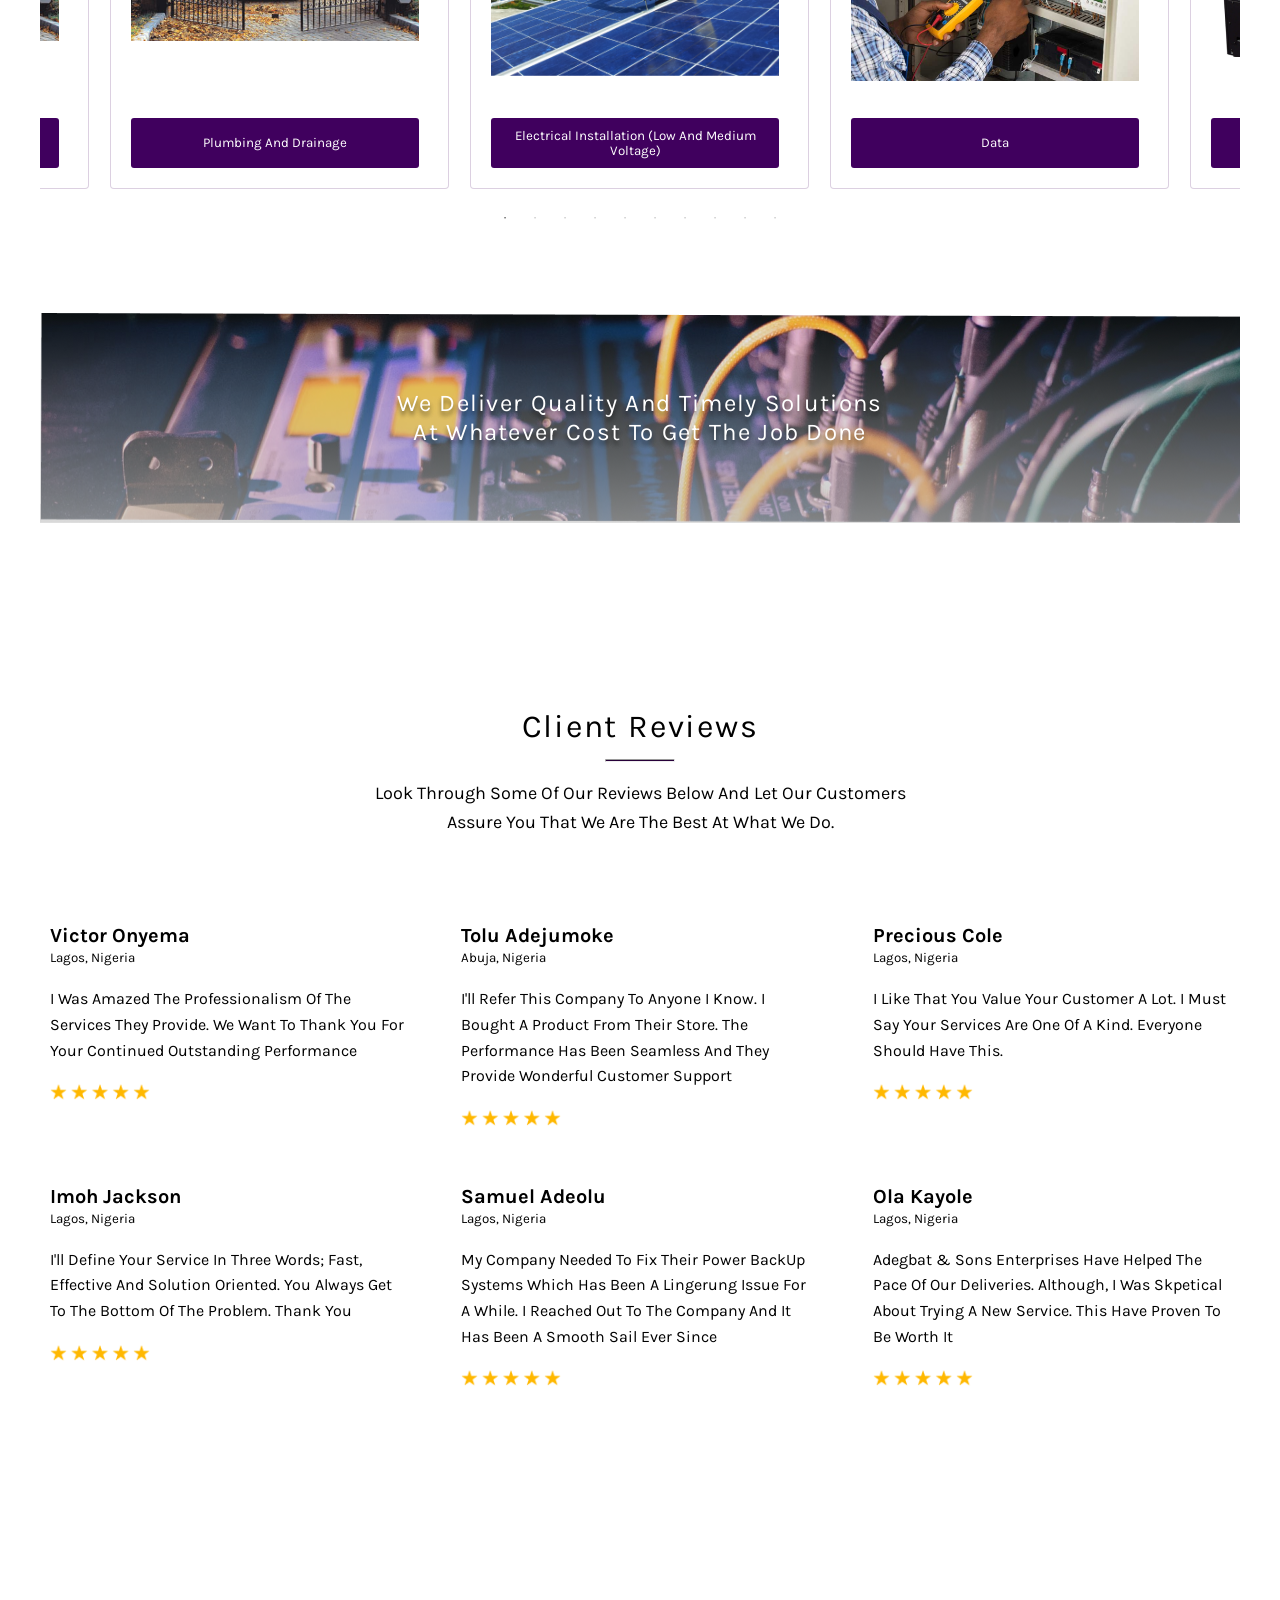
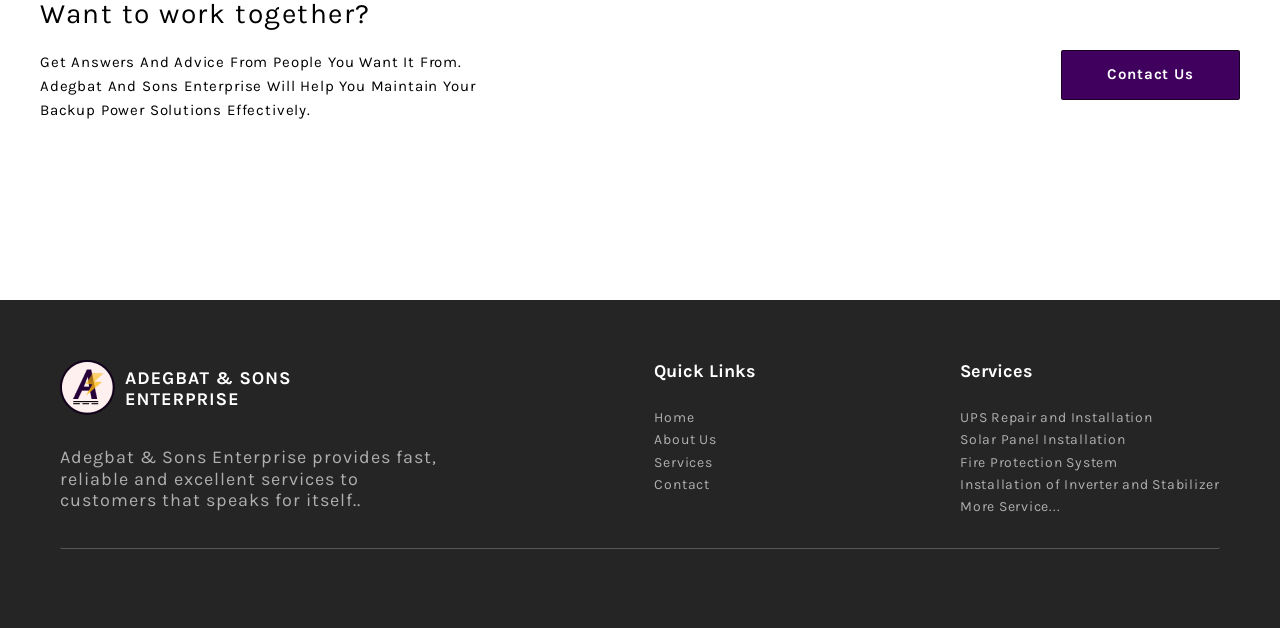
==== commit 44b3bf7d: "index.html hhkkkjnkn" ====
--- a/index.html
+++ b/index.html
@@ -69,7 +69,7 @@
         <div class="info">
             <h1>Fast and affordable repair services</h1>
             <p>We strive to meet the needs of our customers and provide you with quick and timely services</p>
-            <button><a href="tel:08128962116">Call Now</a></button>
+            <button><a href="tel:0740449707">Call Now</a></button>
         </div>
     </div>
 <!--main-->
